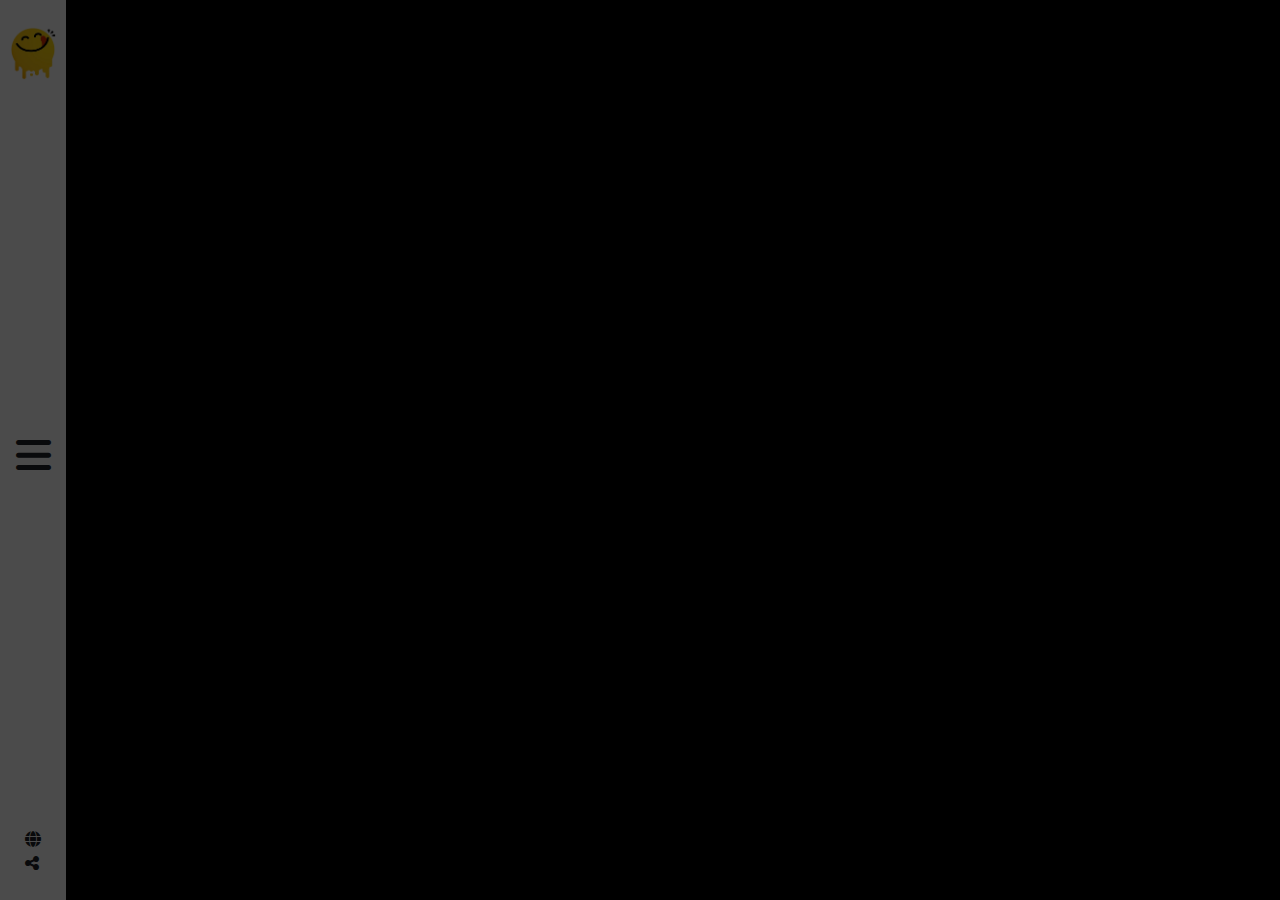
==== mealsOfArea.html @ f8decf13 "Add files via upload" ====
<!DOCTYPE html>
<html lang="en">
<head>
    <meta charset="UTF-8">
    <meta name="viewport" content="width=device-width, initial-scale=1.0">
    <title>Yummy</title>
    <link rel="stylesheet" href="./css/all.min.css">
    <link rel="stylesheet" href="./css/bootstrap.min.css">
    <link rel="stylesheet" href="./css/style.css">
    <link rel="stylesheet" href="./css/media.css">
</head>
<body>
    
<section class="mt-5">
    <div class="container">
        <div class="row gy-4 text-center" id="everyAreaMeals">
            
             </div>
             
        </div>
    
    </div>
</section>

<aside class="bg-white position-fixed top-0 d-flex">
    <div class="sideBar">
        <div class="links mb-5 pb-5">
            <ul class="list-unstyled pt-4 ps-2">
                <li class="p-2"><a href="search.html" class="text-decoration-none text-white p-2">Search</a></li>
                <li class="p-2"><a href="categories.html" class="text-decoration-none text-white p-2">Categories</a></li>
                <li class="p-2"><a href="area.html" class="text-decoration-none text-white p-2">Area</a></li>
                <li class="p-2"><a href="ingredients.html" class="text-decoration-none text-white p-2">Ingredients</a></li>
                <li class="p-2"><a href="contact.html" class="text-decoration-none text-white p-2">Contact Us</a></li>
            </ul>
        </div>
        <div>
            <div class="mt-5 pt-2 px-3">
                <ul class="list-unstyled d-flex pt-5 mt-5 ps-2 mb-0">
                    <li class="pe-1"><a href="" class="text-decoration-none text-white"><i class="fa-brands fa-facebook"></i></a></li>
                    <li class="pe-1"><a href="" class="text-decoration-none text-white"><i class="fa-brands fa-twitter"></i></a></li>
                    <li class="pe-1"><a href="" class="text-decoration-none text-white"><i class="fa-solid fa-globe"></i></a></li>
                </ul>
                <p class="text-white ps-2 ">Copyright Â© 2019 All Rights Reserved.</p>
            </div>
        </div>
    </div>
    <div class="sideToggle d-flex flex-column justify-content-between align-items-center pt-4">
        <img src="./images/logo.png" alt="" class="emogi">
        <i class="fa-solid fa-close fs-1 d-none close"></i>
        <i class="fa-solid fa-bars fs-1 open"></i>
        <div>
            <ul class="list-unstyled mb-4">
                <li><a href="" class="text-dark text-decoration-none"><i class="fa-solid fa-globe"></i></a></li>
                <li><a href="" class="text-dark text-decoration-none"><i class="fa-solid fa-share-nodes"></i></a></li>
               
            </ul>
        </div>
    </div>
</aside>

<div class="loading"><span class="loader"></span></div>





    <script src="./js/jquery-3.7.1.min.js"></script> 
    <script src="./js/bootstrap.bundle.min.js"></script>
    <script src="./js/index.js"></script>
</body>
</html>
---- css/style.css ----
*{
    padding: 0;
    margin: 0;
    box-sizing: border-box;
}

body{
    background-color: black;
    overflow: hidden;
}
i{
    cursor: pointer;
}

.layer{
    background-color: rgba(255, 255, 255, 0.8);
    transition: all 0.5s;
}
.one .card:hover .layer,#categories .item:hover .layer,.card:hover .layer{
    top:0 !important;
    cursor: pointer;
}

/* aside */
aside{
    z-index: 9999 !important;
    height: 100vh;
    left: -255px;
    transition: all 0.4s;
}
.sideBar{
    width: 255px;
    background-color: black !important;
}
.emogi{
    width: 75%;
}
.sideToggle{
    width: 66px;
}
.links ul{
    overflow: hidden;
}
.links li{
    position: relative;
    top: 200px;
    
}

#categories .layer p{
    max-height: 60%;
    overflow: hidden;
}

/* area */
#rowArea i,#ingredients i{
    font-size: 60px;
}
#ingredients p{
    max-height: 80px;
    max-width: 99%;
}
#ingredients .col-md-3,#rowArea .col-md-3 {
    cursor: pointer;
}
#ingredientMeals h3{
    max-width: 95%;
    text-align: left;
}
/* search */
#search .row {
    width: 85% !important;
}
#contact .row {
    width: 75% !important;
}

/* loading screen */

.loading{
    position: fixed;
    top: 0;
    left: 0;
    width: 100%;
    height: 100%;
    background-color: black;
    z-index: 99999;
    display: grid;
    place-content: center;
}
.loader {
    font-size: 10px;
    width: 1em;
    height: 1em;
    border-radius: 50%;
    position: relative;
    text-indent: -9999em;
    animation: mulShdSpin 1.1s infinite ease;
    transform: translateZ(0);
  }
  @keyframes mulShdSpin {
    0%,
    100% {
      box-shadow: 0em -2.6em 0em 0em #ffffff, 1.8em -1.8em 0 0em rgba(255,255,255, 0.2), 2.5em 0em 0 0em rgba(255,255,255, 0.2), 1.75em 1.75em 0 0em rgba(255,255,255, 0.2), 0em 2.5em 0 0em rgba(255,255,255, 0.2), -1.8em 1.8em 0 0em rgba(255,255,255, 0.2), -2.6em 0em 0 0em rgba(255,255,255, 0.5), -1.8em -1.8em 0 0em rgba(255,255,255, 0.7);
    }
    12.5% {
      box-shadow: 0em -2.6em 0em 0em rgba(255,255,255, 0.7), 1.8em -1.8em 0 0em #ffffff, 2.5em 0em 0 0em rgba(255,255,255, 0.2), 1.75em 1.75em 0 0em rgba(255,255,255, 0.2), 0em 2.5em 0 0em rgba(255,255,255, 0.2), -1.8em 1.8em 0 0em rgba(255,255,255, 0.2), -2.6em 0em 0 0em rgba(255,255,255, 0.2), -1.8em -1.8em 0 0em rgba(255,255,255, 0.5);
    }
    25% {
      box-shadow: 0em -2.6em 0em 0em rgba(255,255,255, 0.5), 1.8em -1.8em 0 0em rgba(255,255,255, 0.7), 2.5em 0em 0 0em #ffffff, 1.75em 1.75em 0 0em rgba(255,255,255, 0.2), 0em 2.5em 0 0em rgba(255,255,255, 0.2), -1.8em 1.8em 0 0em rgba(255,255,255, 0.2), -2.6em 0em 0 0em rgba(255,255,255, 0.2), -1.8em -1.8em 0 0em rgba(255,255,255, 0.2);
    }
    37.5% {
      box-shadow: 0em -2.6em 0em 0em rgba(255,255,255, 0.2), 1.8em -1.8em 0 0em rgba(255,255,255, 0.5), 2.5em 0em 0 0em rgba(255,255,255, 0.7), 1.75em 1.75em 0 0em #ffffff, 0em 2.5em 0 0em rgba(255,255,255, 0.2), -1.8em 1.8em 0 0em rgba(255,255,255, 0.2), -2.6em 0em 0 0em rgba(255,255,255, 0.2), -1.8em -1.8em 0 0em rgba(255,255,255, 0.2);
    }
    50% {
      box-shadow: 0em -2.6em 0em 0em rgba(255,255,255, 0.2), 1.8em -1.8em 0 0em rgba(255,255,255, 0.2), 2.5em 0em 0 0em rgba(255,255,255, 0.5), 1.75em 1.75em 0 0em rgba(255,255,255, 0.7), 0em 2.5em 0 0em #ffffff, -1.8em 1.8em 0 0em rgba(255,255,255, 0.2), -2.6em 0em 0 0em rgba(255,255,255, 0.2), -1.8em -1.8em 0 0em rgba(255,255,255, 0.2);
    }
    62.5% {
      box-shadow: 0em -2.6em 0em 0em rgba(255,255,255, 0.2), 1.8em -1.8em 0 0em rgba(255,255,255, 0.2), 2.5em 0em 0 0em rgba(255,255,255, 0.2), 1.75em 1.75em 0 0em rgba(255,255,255, 0.5), 0em 2.5em 0 0em rgba(255,255,255, 0.7), -1.8em 1.8em 0 0em #ffffff, -2.6em 0em 0 0em rgba(255,255,255, 0.2), -1.8em -1.8em 0 0em rgba(255,255,255, 0.2);
    }
    75% {
      box-shadow: 0em -2.6em 0em 0em rgba(255,255,255, 0.2), 1.8em -1.8em 0 0em rgba(255,255,255, 0.2), 2.5em 0em 0 0em rgba(255,255,255, 0.2), 1.75em 1.75em 0 0em rgba(255,255,255, 0.2), 0em 2.5em 0 0em rgba(255,255,255, 0.5), -1.8em 1.8em 0 0em rgba(255,255,255, 0.7), -2.6em 0em 0 0em #ffffff, -1.8em -1.8em 0 0em rgba(255,255,255, 0.2);
    }
    87.5% {
      box-shadow: 0em -2.6em 0em 0em rgba(255,255,255, 0.2), 1.8em -1.8em 0 0em rgba(255,255,255, 0.2), 2.5em 0em 0 0em rgba(255,255,255, 0.2), 1.75em 1.75em 0 0em rgba(255,255,255, 0.2), 0em 2.5em 0 0em rgba(255,255,255, 0.2), -1.8em 1.8em 0 0em rgba(255,255,255, 0.5), -2.6em 0em 0 0em rgba(255,255,255, 0.7), -1.8em -1.8em 0 0em #ffffff;
    }
  }
---- css/media.css ----
@media screen and (max-width:1200px){
    .container{
        width: 80%;
        margin-inline: auto;
    }
}
@media screen and (max-width:768px){
    .container{
        width: 70%;
        margin-inline: auto;
    }
}
@media screen and (max-width:576px){
    .container{
        width: 60%;
        margin-inline: auto;
    }
}
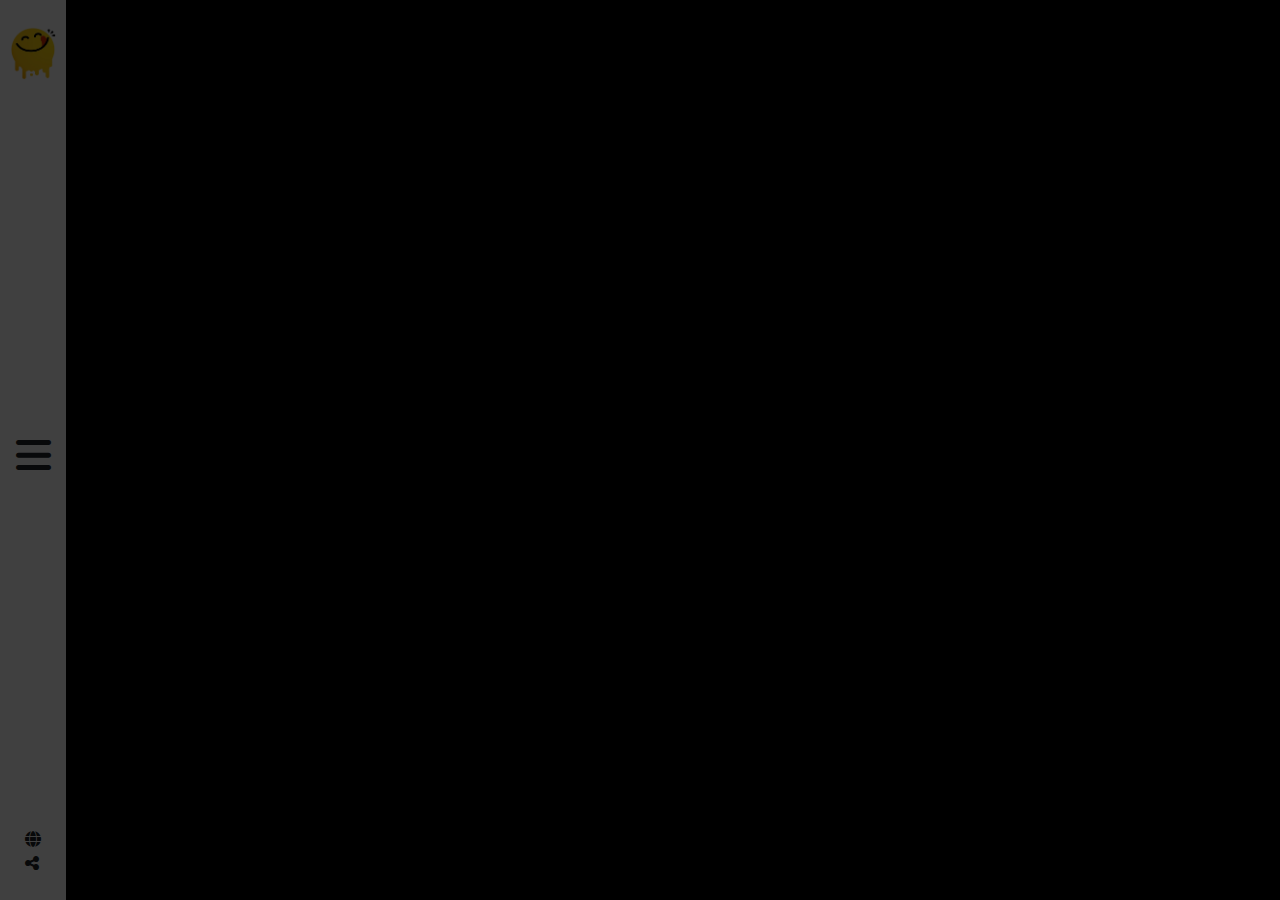
==== commit 061e4e53: "Add files via upload" ====
--- a/mealsOfArea.html
+++ b/mealsOfArea.html
@@ -15,9 +15,9 @@
     <div class="container">
         <div class="row gy-4 text-center" id="everyAreaMeals">
             
-             </div>
+        </div>
              
-        </div>
+    </div>
     
     </div>
 </section>
